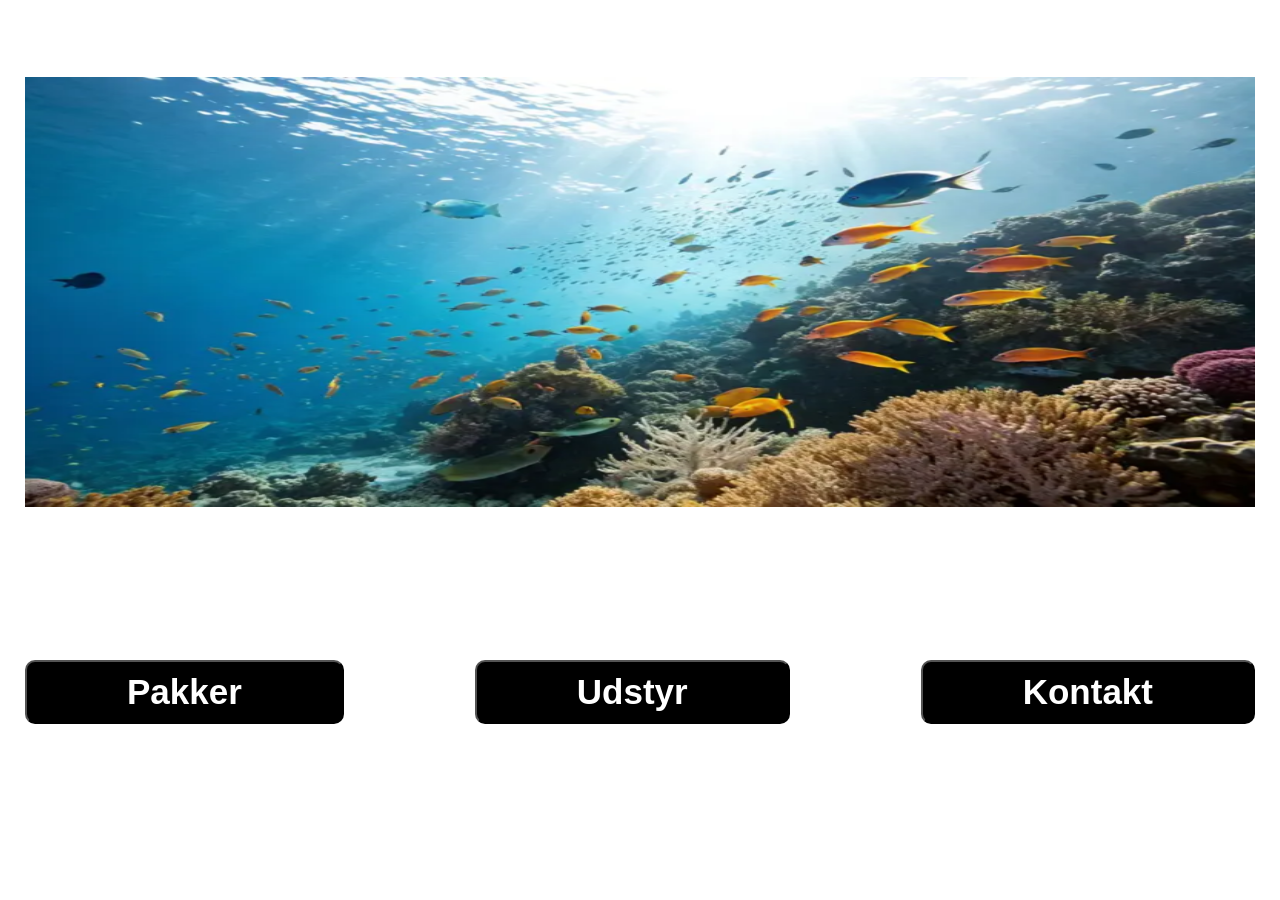
==== index.html @ ea8c3adf "made the frontpage layout" ====
<!DOCTYPE html>
<html lang="en">
<head>
    <meta charset="UTF-8">
    <meta name="viewport" content="width=device-width, initial-scale=1.0">
    <title>Document</title>
    <link rel="stylesheet" href="css/index.css">
</head>
<body>
    <img id="banner" src="images/frontPageBanner.png">

    <div class="buttons">
        <button class="button">Pakker</button>
        <button class="button">Udstyr</button>
        <button class="button">Kontakt</button>
    </div>
</body>
</html>
---- css/index.css ----
*
{
    font-family: 'arial';
}

body
{
    display: grid;
    place-items: center;
    min-height: 800px;
    margin: 0;
    max-width: 100%;
}

#banner
{
    width: 1230px;
    height: 430px;
    display: flex;
    margin: auto;
}

.buttons {
    width: 1230px;
    display: flex;
    justify-content: space-between;
}

.button {
    font-weight: bold;
    font-size: 35px;
    color: white;
    background-color: black;
    border-radius: 10px;
    padding: 10px 100px;
    cursor: pointer;
}
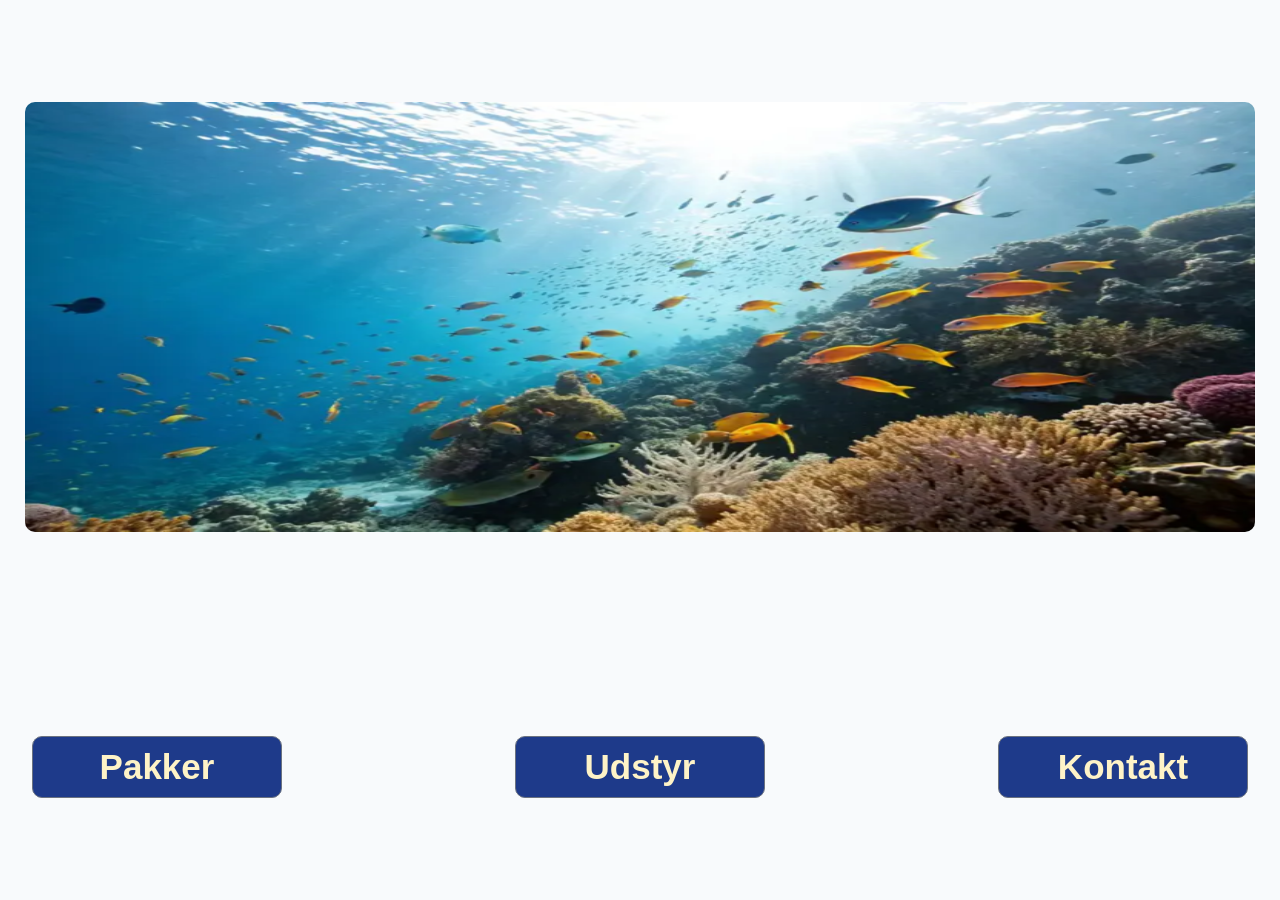
==== commit ddddad47: "Made Buttons on Index act as links to the diffrent pages" ====
--- a/index.html
+++ b/index.html
@@ -10,9 +10,9 @@
     <img id="banner" src="images/frontPageBanner.png">
 
     <div class="buttons">
-        <button class="button">Pakker</button>
-        <button class="button">Udstyr</button>
-        <button class="button">Kontakt</button>
+        <a href="pages/package.html" class="button">Pakker</a>
+        <a href="pages/equipment.html" class="button">Udstyr</a>
+        <a href="pages/contact.html" class="button">Kontakt</a>
     </div>
 </body>
 </html>
--- a/css/index.css
+++ b/css/index.css
@@ -1,37 +1,53 @@
-*
-{
-    font-family: 'arial';
-}
+* 
+{ 
+    font-family: Arial; 
+} 
 
-body
-{
-    display: grid;
-    place-items: center;
-    min-height: 800px;
-    margin: 0;
-    max-width: 100%;
-}
+body 
+{ 
+    display: grid; 
+    place-items: center; 
+    min-height: 100vh; 
+    margin: 0; 
+    background-color: #F8FAFC; 
+} 
 
-#banner
-{
-    width: 1230px;
-    height: 430px;
-    display: flex;
+#banner 
+{ 
+    width: 100%;
+    max-width: 1230px;
+    height: 430px; 
+    display: flex; 
     margin: auto;
-}
+    border-radius: 10px;
+} 
 
-.buttons {
-    width: 1230px;
-    display: flex;
-    justify-content: space-between;
-}
+.buttons 
+{ 
+    width: 95%;
+    max-width: 1230px;
+    display: flex; 
+    justify-content: space-between; 
+} 
 
-.button {
-    font-weight: bold;
-    font-size: 35px;
-    color: white;
-    background-color: black;
-    border-radius: 10px;
-    padding: 10px 100px;
+.button 
+{ 
+    width: 250px;
+    font-weight: bold; 
+    font-size: 35px; 
+    color: #FEF3C7; 
+    background-color: #1E3A8A; 
+    border-radius: 10px; 
+    padding: 10px 20px; 
     cursor: pointer;
-}
+    text-decoration: none;
+    display: inline-block;
+    text-align: center;
+    border: 1px solid #6B7280;
+    box-sizing: border-box;
+} 
+
+.button:hover 
+{ 
+    background-color: #2951BC; 
+}
